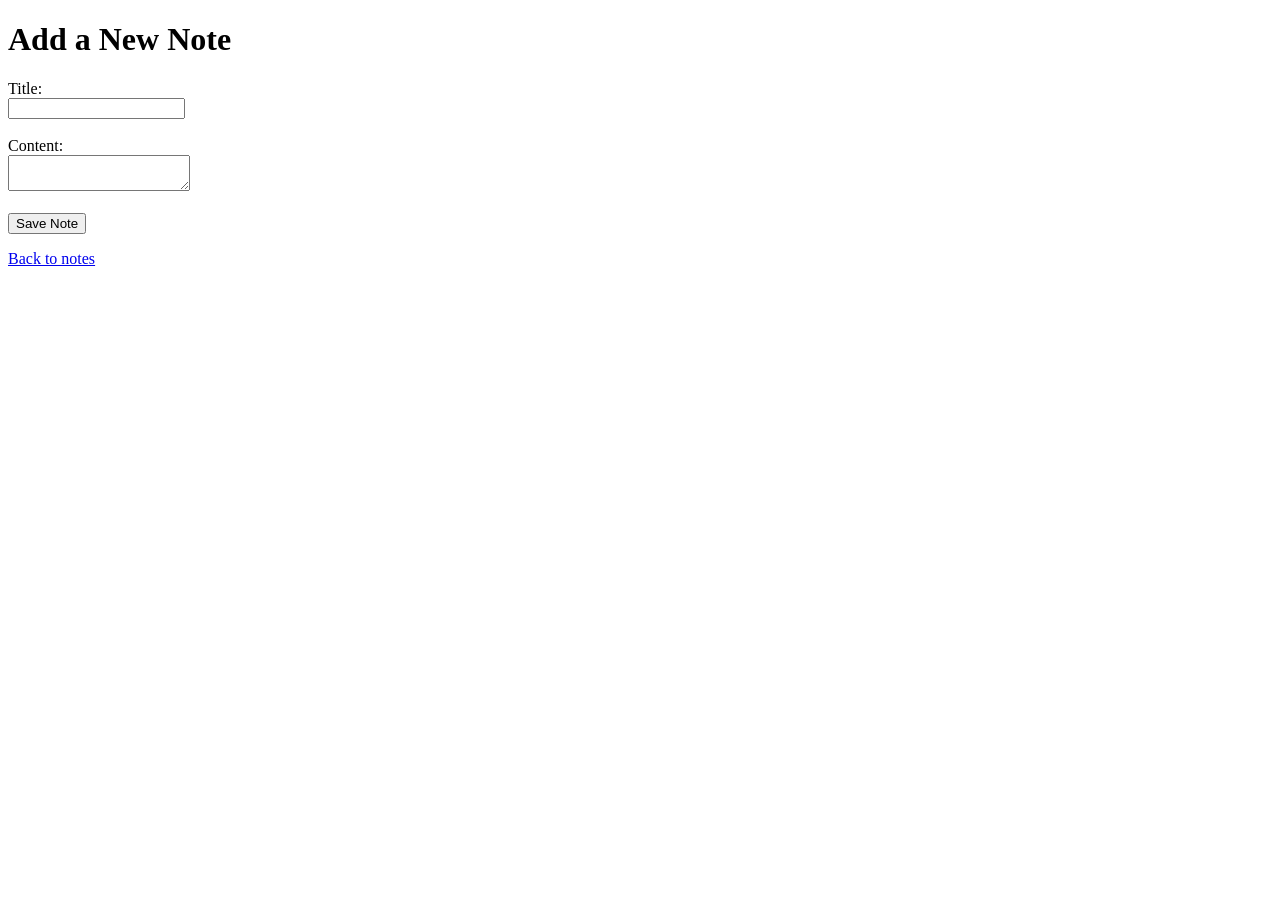
==== templates/add_note.html @ b4fc95f3 "Initial Flask MVC note app commit" ====
<!DOCTYPE html>
<html>
<head>
    <title>Add Note</title>
</head>
<body>
    <h1>Add a New Note</h1>
    <form action="/notes/add" method="POST">
        <label>Title:</label><br>
        <input type="text" name="title" required><br><br>
        
        <label>Content:</label><br>
        <textarea name="content" required></textarea><br><br>
        
        <button type="submit">Save Note</button>
    </form>

    <p><a href="/notes">Back to notes</a></p>
</body>
</html>
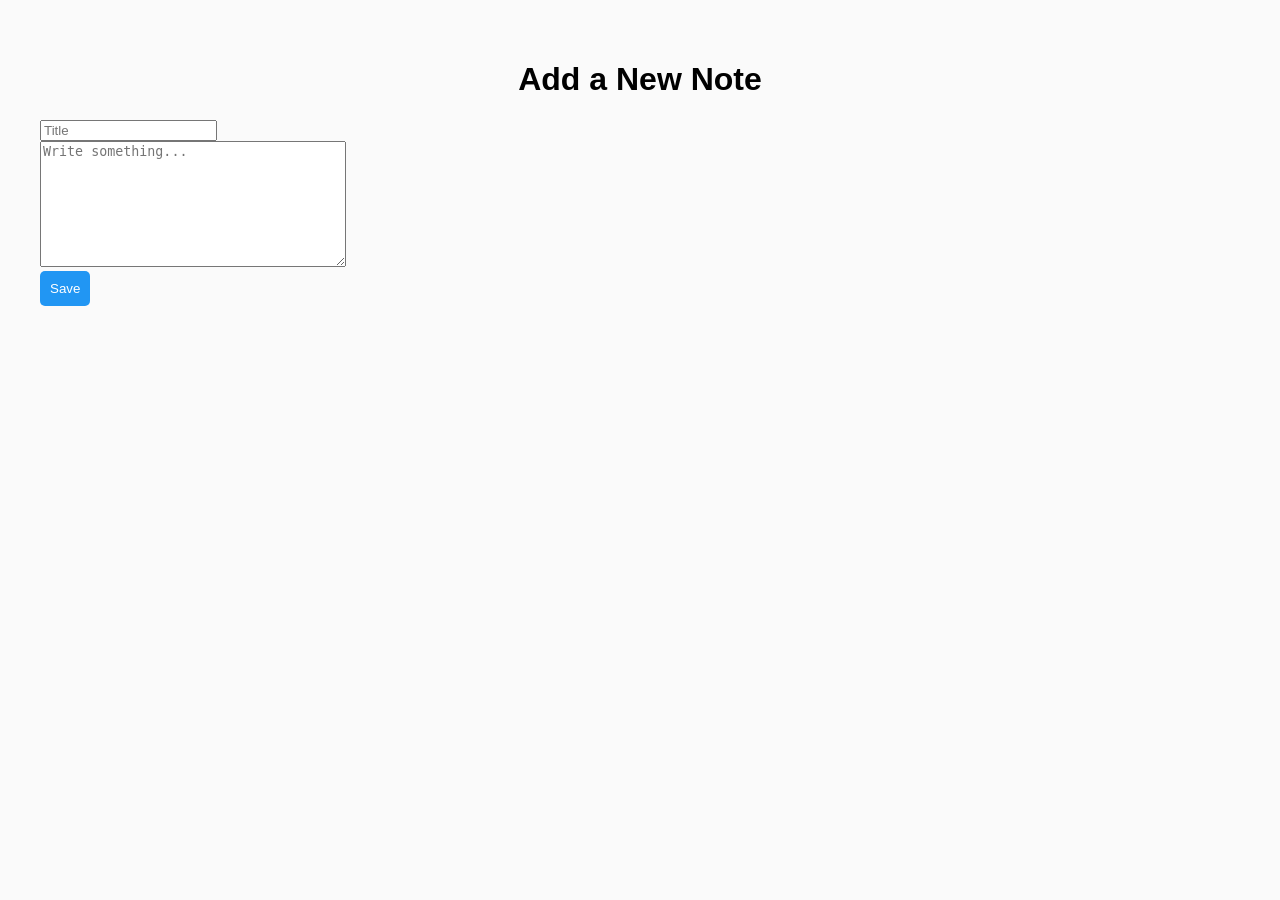
==== commit 04c9a54e: "fully updated all files" ====
--- a/templates/add_note.html
+++ b/templates/add_note.html
@@ -1,20 +1,21 @@
 <!DOCTYPE html>
 <html>
-<head>
+  <head>
     <title>Add Note</title>
-</head>
-<body>
+    <link rel="stylesheet" href="/static/css/style.css" />
+  </head>
+  <body>
     <h1>Add a New Note</h1>
-    <form action="/notes/add" method="POST">
-        <label>Title:</label><br>
-        <input type="text" name="title" required><br><br>
-        
-        <label>Content:</label><br>
-        <textarea name="content" required></textarea><br><br>
-        
-        <button type="submit">Save Note</button>
+
+    <form method="POST">
+      <input type="text" name="title" placeholder="Title" required /><br />
+      <textarea
+        name="content"
+        placeholder="Write something..."
+        required
+      ></textarea
+      ><br />
+      <button type="submit" class="btn">Save</button>
     </form>
-
-    <p><a href="/notes">Back to notes</a></p>
-</body>
+  </body>
 </html>
--- a/static/css/style.css
+++ b/static/css/style.css
@@ -0,0 +1,65 @@
+body {
+    font-family: Arial;
+    background: #f5f5f5;
+    padding: 20px;
+}
+
+h1 { text-align: center; }
+
+.notes-container {
+    display: grid;
+    grid-template-columns: repeat(auto-fill, minmax(250px, 1fr));
+    gap: 15px;
+}
+
+.note-card {
+    background: white;
+    padding: 15px;
+    border-radius: 8px;
+    box-shadow: 2px 2px 8px rgba(0,0,0,0.1);
+}
+
+.btn, .delete-btn {
+    padding: 10px;
+    border: none;
+    background: #2196f3;
+    color: white;
+    cursor: pointer;
+    border-radius: 5px;
+}
+
+.delete-btn {
+    background: red;
+}
+
+textarea {
+    width: 300px;
+    height: 120px;
+}
+
+body {
+    font-family: Arial, sans-serif;
+    background: #fafafa;
+    margin: 20px;
+}
+
+.note-card {
+    background: white;
+    padding: 15px;
+    border-radius: 8px;
+    box-shadow: 0 0 5px #ccc;
+    margin-bottom: 15px;
+}
+
+.delete-btn {
+    background: crimson;
+    color: white;
+    border: none;
+    padding: 8px 12px;
+    border-radius: 5px;
+    cursor: pointer;
+}
+
+.delete-btn:hover {
+    background: darkred;
+}
